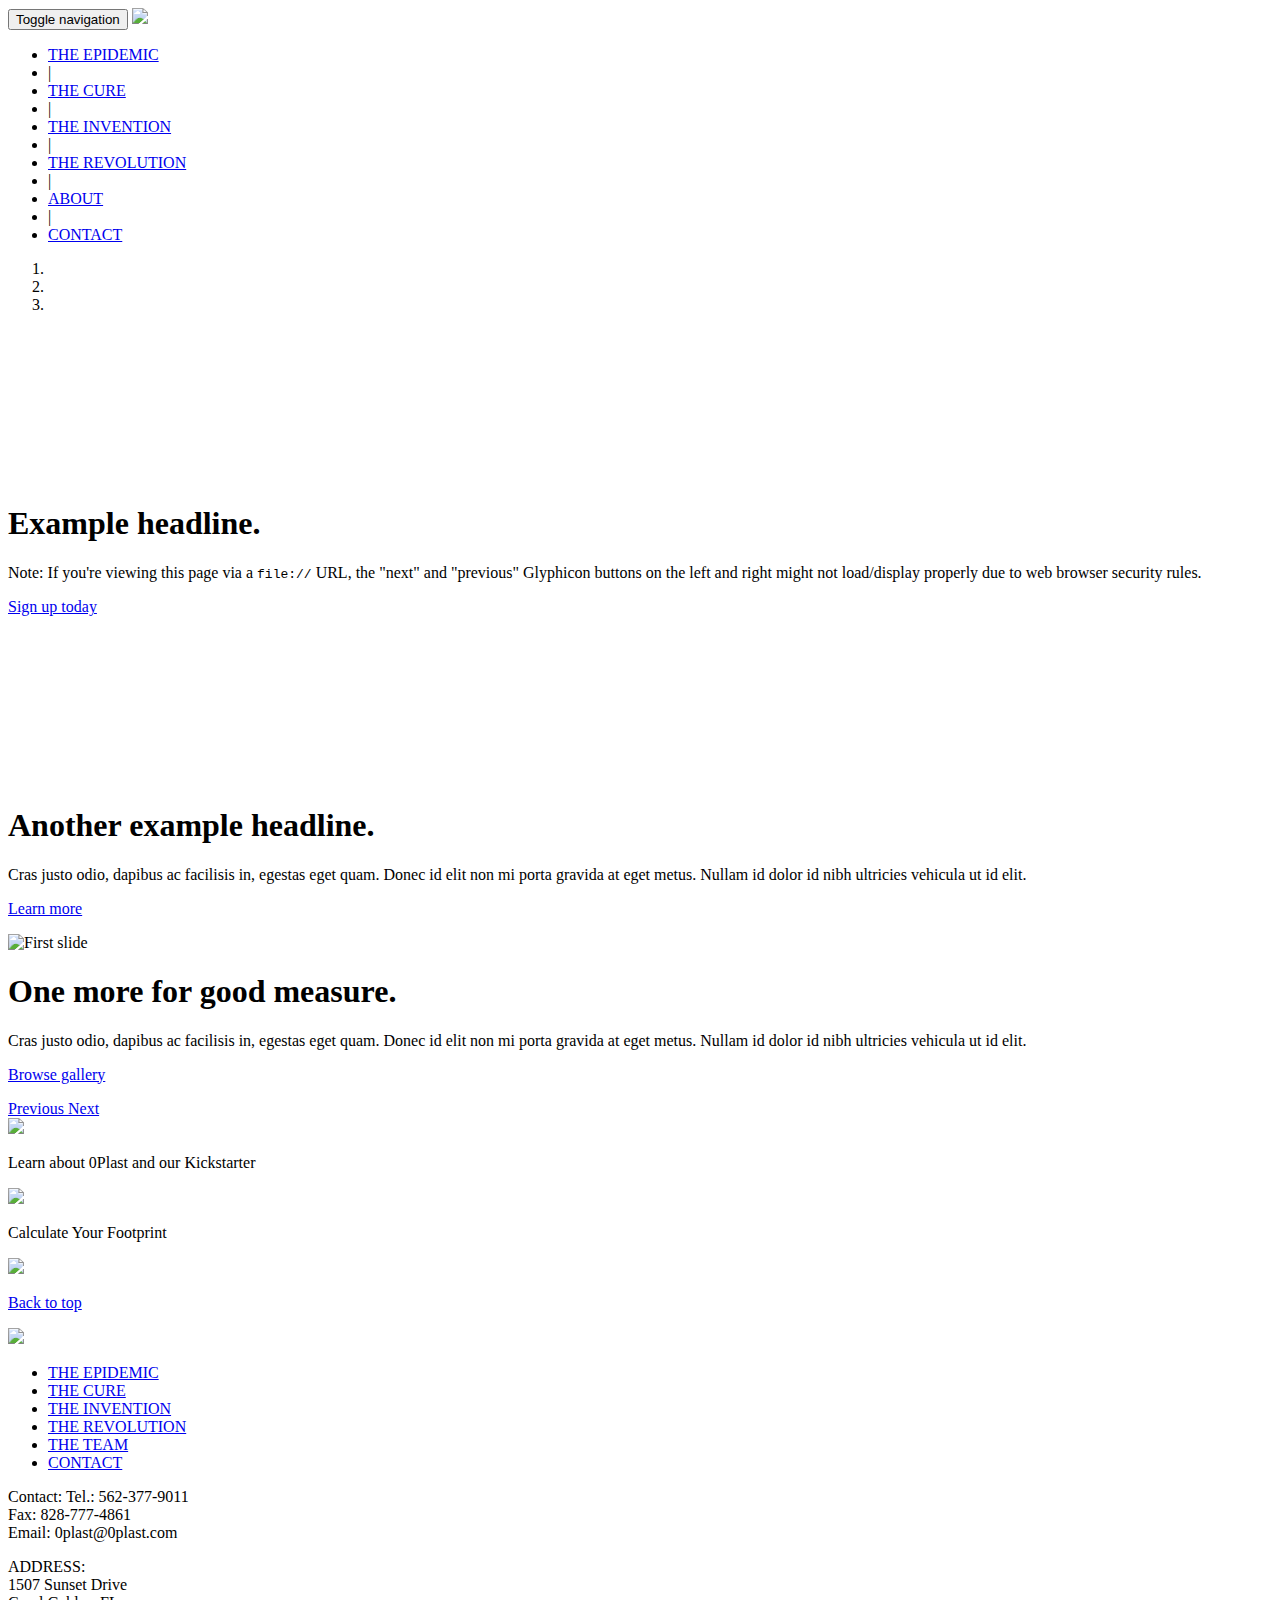
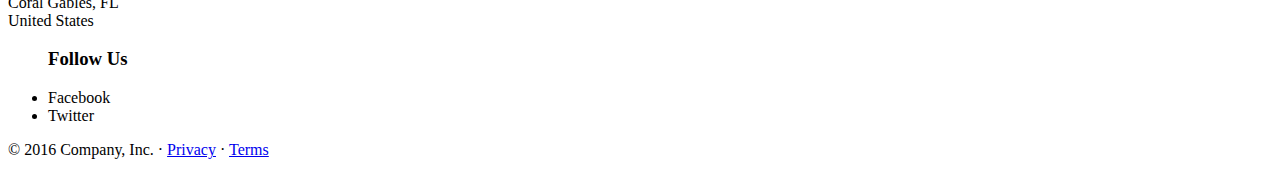
==== index.html @ cd5f036c "Uploaded the first html" ====
<!DOCTYPE html>
<html lang="en">
<head>
	<meta charset="UTF-8">
	<title>0Plast Website</title>

</head>
<body>

	<script src="https://ajax.googleapis.com/ajax/libs/jquery/1.11.3/jquery.min.js"></script>

</body>

<head>
  <meta charset="UTF-8">
  <title>0Plast Website</title>
  <script src="https://ajax.googleapis.com/ajax/libs/jquery/1.11.3/jquery.min.js"></script>
<link href="https://fonts.googleapis.com/css?family=Roboto|Roboto+Slab:100,300,400,700" rel="stylesheet">
  <script src="js/bootstrap.js"></script>
   <script src="js/main.js"></script>
  <link rel="stylesheet" href="css/bootstrap.css">
  <link rel="stylesheet" href="css/custom.css">

</head>

<body>
    <div class="navbar-wrapper">
      <div class="container">

        <nav class="navbar navbar-inverse navbar-static-top">
          <div class="container">
            <div class="navbar-header">
              <button type="button" class="navbar-toggle collapsed" data-toggle="collapse" data-target="#navbar" aria-expanded="false" aria-controls="navbar">
                <span class="sr-only">Toggle navigation</span>
                <span class="icon-bar"></span>
                <span class="icon-bar"></span>
                <span class="icon-bar"></span>
              </button>
              <img src="img/0plast_logo_main.svg" class="navbar-brand"></img>
            </div>
            <div id="navbar" class="navbar-collapse collapse">
              <ul class="nav navbar-nav">
                
                <li class="active"><a href="#about">THE EPIDEMIC</a></li>
                <li>|</li>
                <li><a href="#contact">THE CURE</a></li>
                <li>|</li>
                <li><a href="#contact">THE INVENTION</a></li>
                <li>|</li>
                <li><a href="#contact">THE REVOLUTION</a></li>
                <li>|</li>
                <li><a href="#contact">ABOUT</a></li>
                <li>|</li>
                <li><a href="#contact"> CONTACT</a></li>
              </ul>
            </div>
          </div>
        </nav>

      </div>
    </div>


    <!-- Carousel
    ================================================== -->
    <div id="myCarousel" class="carousel slide" data-ride="carousel">
      <!-- Indicators -->
      <ol class="carousel-indicators">
        <li data-target="#myCarousel" data-slide-to="0" class="active"></li>
        <li data-target="#myCarousel" data-slide-to="1"></li>
        <li data-target="#myCarousel" data-slide-to="2"></li>
      </ol>
      <div class="carousel-inner" role="listbox">
        <div class="item active">
          <video class="first-slide" src="img/slider1.mov" alt="First slide"></video>
          <div class="container">
            <div class="carousel-caption">
              <h1>Example headline.</h1>
              <p>Note: If you're viewing this page via a <code>file://</code> URL, the "next" and "previous" Glyphicon buttons on the left and right might not load/display properly due to web browser security rules.</p>
              <p><a class="btn btn-lg btn-primary" href="#" role="button">Sign up today</a></p>
            </div>
          </div>
        </div>
        <div class="item">
        <video class="first-slide" src="img/slider1.mov" alt="First slide"></video>
          <div class="container">
            <div class="carousel-caption">
              <h1>Another example headline.</h1>
              <p>Cras justo odio, dapibus ac facilisis in, egestas eget quam. Donec id elit non mi porta gravida at eget metus. Nullam id dolor id nibh ultricies vehicula ut id elit.</p>
              <p><a class="btn btn-lg btn-primary" href="#" role="button">Learn more</a></p>
            </div>
          </div>
        </div>
        <div class="item">
           <img class="first-slide" src="img/fish.svg" alt="First slide"></img>
            <div class="carousel-caption">
              <h1>One more for good measure.</h1>
              <p>Cras justo odio, dapibus ac facilisis in, egestas eget quam. Donec id elit non mi porta gravida at eget metus. Nullam id dolor id nibh ultricies vehicula ut id elit.</p>
              <p><a class="btn btn-lg btn-primary" href="#" role="button">Browse gallery</a></p>
            </div>
          </div>
        </div>
      </div>
      <a class="left carousel-control" href="#myCarousel" role="button" data-slide="prev">
        <span class="glyphicon glyphicon-chevron-left" aria-hidden="true"></span>
        <span class="sr-only">Previous</span>
      </a>
      <a class="right carousel-control" href="#myCarousel" role="button" data-slide="next">
        <span class="glyphicon glyphicon-chevron-right" aria-hidden="true"></span>
        <span class="sr-only">Next</span>
      </a>
    </div><!-- /.carousel -->


    <!-- Marketing messaging and featurettes
    ================================================== -->
    <!-- Wrap the rest of the page in another container to center all the content. -->

    <div class="container marketing">

      <!-- Three columns of text below the carousel -->
      <div class="row">
        <div class="col-lg-4" id="left-module">
          <img class="kickstarter" src="img/kickstart.svg">
          <p>Learn about 0Plast and our Kickstarter</p>
         <!--  <p><a class="btn btn-default" href="#" role="button">View details &raquo;</a></p> -->
        </div><!-- /.col-lg-4 -->
        <div class="col-lg-4" id="middle-module">
         <img class="calculator" src="img/calculator_image.svg">
          <p>Calculate Your Footprint</p>
        <!--   <p><a class="btn btn-default" href="#" role="button">View details &raquo;</a></p> -->
        </div><!-- /.col-lg-4 -->
        <div class="col-lg-4" id="right-module">
        <img class="product" src="img/product_front.jpg" >
           
         <!--  <p><a class="btn btn-default" href="#" role="button">View details &raquo;</a></p> -->
        </div><!-- /.col-lg-4 -->
      </div><!-- /.row -->


      


      <!-- FOOTER -->
      <footer>
        <p class="pull-right"><a href="#">Back to top</a></p>
        <div class="footer-nav">
        <img src="img/0plast_logo_main.svg" class="navbar-brand-footer"></img>
          <ul>
            <li class="active"><a href="#about">THE EPIDEMIC</a></li>
            <li class="active"><a href="#about">THE CURE</a></li>
            <li class="active"><a href="#about">THE INVENTION</a></li>
            <li class="active"><a href="#about">THE REVOLUTION</a></li>
            <li class="active"><a href="#about">THE TEAM</a></li>
            <li class="active"><a href="#about">CONTACT</a></li>
          </ul>
          <p>Contact:
              Tel.: 562-377-9011<br>Fax: 828-777-4861<br>Email: 0plast@0plast.com</p>

          <p>ADDRESS:<br>1507 Sunset Drive<br>Coral Gables, FL<br>United States</p>
          <ul>
            <h3>Follow Us</h3>
            <li>Facebook</li>
            <li>Twitter</li>
          </ul>
          </div>
        <p>&copy; 2016 Company, Inc. &middot; <a href="#">Privacy</a> &middot; <a href="#">Terms</a></p>
      </footer>

    </div><!-- /.container -->



</body>


</html>
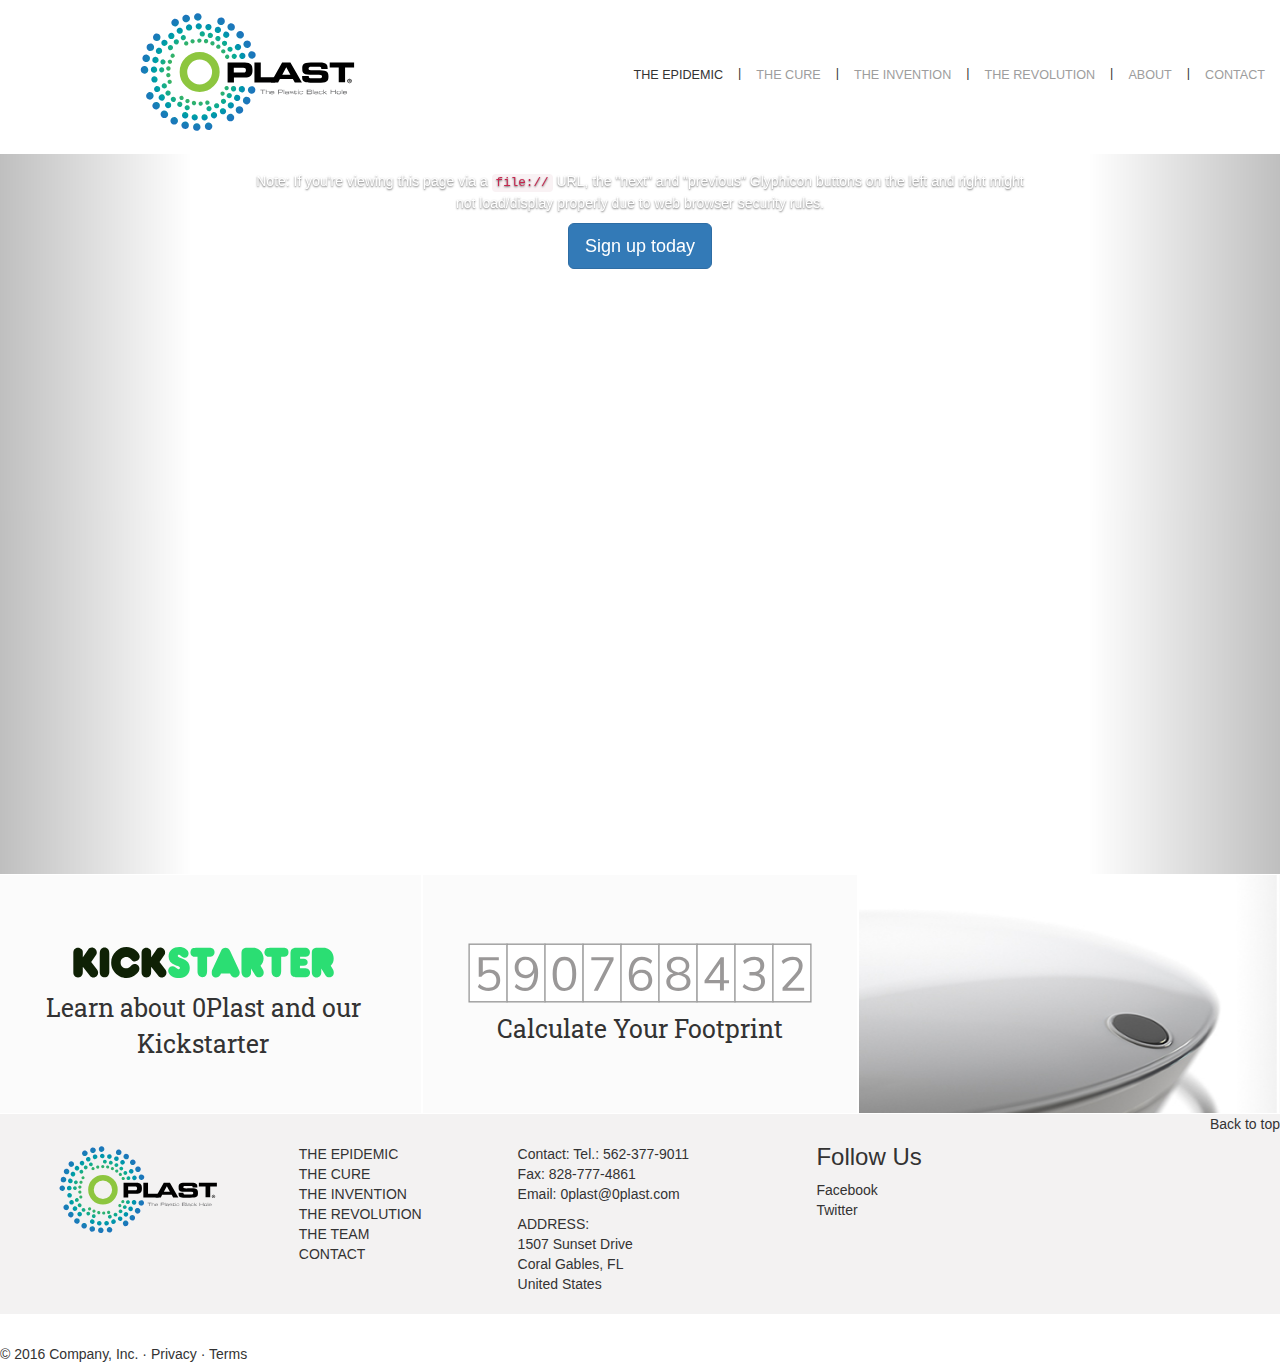
==== commit 216f5f48: "change on fonts for carousel" ====
--- a/index.html
+++ b/index.html
@@ -75,7 +75,7 @@
           <video class="first-slide" src="img/slider1.mov" alt="First slide"></video>
           <div class="container">
             <div class="carousel-caption">
-              <h1>Example headline.</h1>
+              <h1>Everything you know about plastic is about to change...</h1>
               <p>Note: If you're viewing this page via a <code>file://</code> URL, the "next" and "previous" Glyphicon buttons on the left and right might not load/display properly due to web browser security rules.</p>
               <p><a class="btn btn-lg btn-primary" href="#" role="button">Sign up today</a></p>
             </div>
--- a/css/custom.css
+++ b/css/custom.css
@@ -0,0 +1,8 @@
++.img-responsive, .thumbnail > img, .thumbnail a > img, .carousel-inner > .item > img, .carousel-inner > .item > a > img{
+	max width: 35%;
+	margin-right:3em;
+}
+
+.panel img{
+	width: 100%;
+}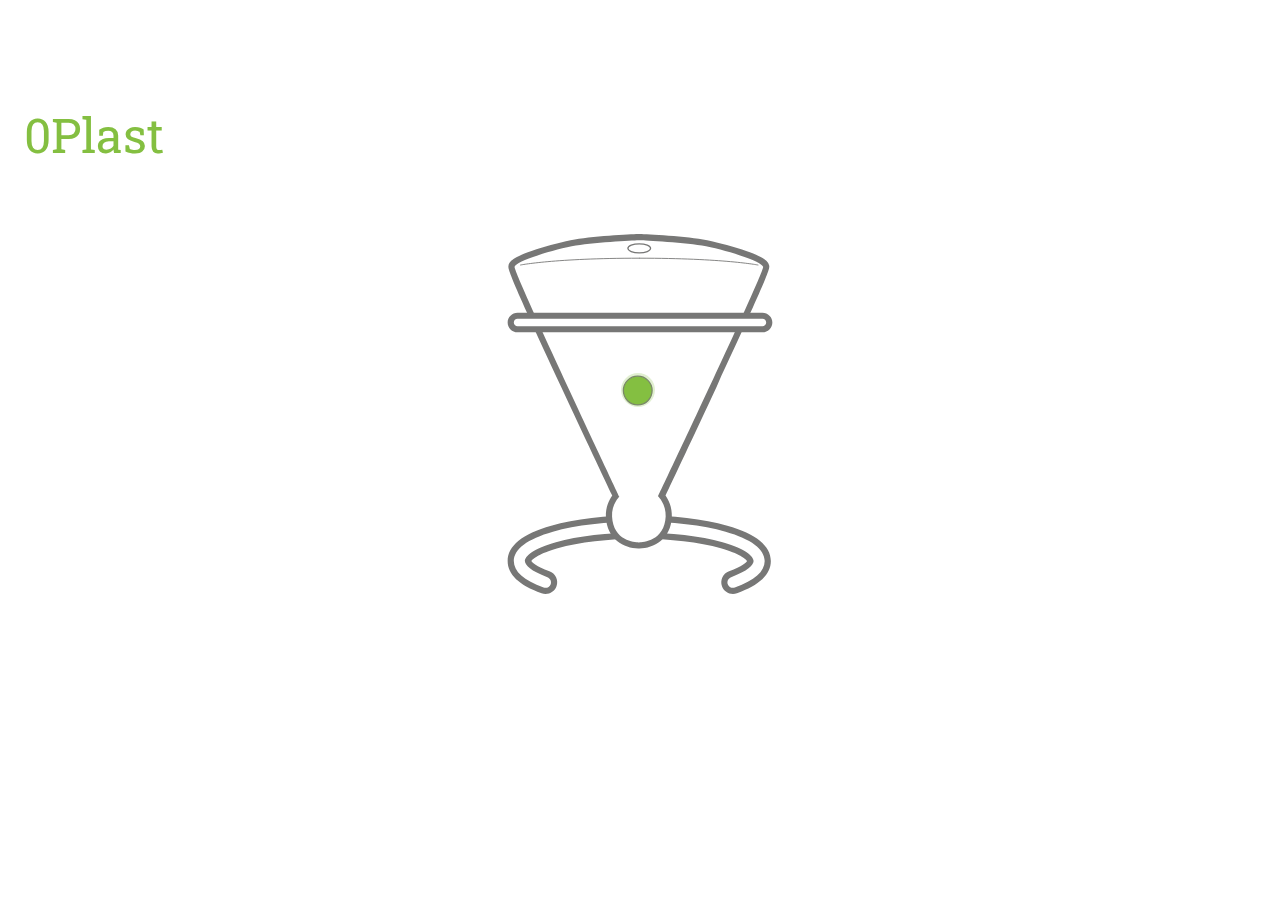
==== commit ac411782: "adding an intro" ====
--- a/index.html
+++ b/index.html
@@ -1,177 +1,39 @@
-<!DOCTYPE html>
-<html lang="en">
-<head>
-	<meta charset="UTF-8">
-	<title>0Plast Website</title>
-
-</head>
-<body>
-
-	<script src="https://ajax.googleapis.com/ajax/libs/jquery/1.11.3/jquery.min.js"></script>
-
-</body>
-
-<head>
-  <meta charset="UTF-8">
-  <title>0Plast Website</title>
-  <script src="https://ajax.googleapis.com/ajax/libs/jquery/1.11.3/jquery.min.js"></script>
-<link href="https://fonts.googleapis.com/css?family=Roboto|Roboto+Slab:100,300,400,700" rel="stylesheet">
-  <script src="js/bootstrap.js"></script>
-   <script src="js/main.js"></script>
-  <link rel="stylesheet" href="css/bootstrap.css">
-  <link rel="stylesheet" href="css/custom.css">
-
-</head>
-
-<body>
-    <div class="navbar-wrapper">
-      <div class="container">
-
-        <nav class="navbar navbar-inverse navbar-static-top">
-          <div class="container">
-            <div class="navbar-header">
-              <button type="button" class="navbar-toggle collapsed" data-toggle="collapse" data-target="#navbar" aria-expanded="false" aria-controls="navbar">
-                <span class="sr-only">Toggle navigation</span>
-                <span class="icon-bar"></span>
-                <span class="icon-bar"></span>
-                <span class="icon-bar"></span>
-              </button>
-              <img src="img/0plast_logo_main.svg" class="navbar-brand"></img>
-            </div>
-            <div id="navbar" class="navbar-collapse collapse">
-              <ul class="nav navbar-nav">
-                
-                <li class="active"><a href="#about">THE EPIDEMIC</a></li>
-                <li>|</li>
-                <li><a href="#contact">THE CURE</a></li>
-                <li>|</li>
-                <li><a href="#contact">THE INVENTION</a></li>
-                <li>|</li>
-                <li><a href="#contact">THE REVOLUTION</a></li>
-                <li>|</li>
-                <li><a href="#contact">ABOUT</a></li>
-                <li>|</li>
-                <li><a href="#contact"> CONTACT</a></li>
-              </ul>
-            </div>
-          </div>
-        </nav>
-
-      </div>
-    </div>
-
-
-    <!-- Carousel
-    ================================================== -->
-    <div id="myCarousel" class="carousel slide" data-ride="carousel">
-      <!-- Indicators -->
-      <ol class="carousel-indicators">
-        <li data-target="#myCarousel" data-slide-to="0" class="active"></li>
-        <li data-target="#myCarousel" data-slide-to="1"></li>
-        <li data-target="#myCarousel" data-slide-to="2"></li>
-      </ol>
-      <div class="carousel-inner" role="listbox">
-        <div class="item active">
-          <video class="first-slide" src="img/slider1.mov" alt="First slide"></video>
-          <div class="container">
-            <div class="carousel-caption">
-              <h1>Everything you know about plastic is about to change...</h1>
-              <p>Note: If you're viewing this page via a <code>file://</code> URL, the "next" and "previous" Glyphicon buttons on the left and right might not load/display properly due to web browser security rules.</p>
-              <p><a class="btn btn-lg btn-primary" href="#" role="button">Sign up today</a></p>
-            </div>
-          </div>
-        </div>
-        <div class="item">
-        <video class="first-slide" src="img/slider1.mov" alt="First slide"></video>
-          <div class="container">
-            <div class="carousel-caption">
-              <h1>Another example headline.</h1>
-              <p>Cras justo odio, dapibus ac facilisis in, egestas eget quam. Donec id elit non mi porta gravida at eget metus. Nullam id dolor id nibh ultricies vehicula ut id elit.</p>
-              <p><a class="btn btn-lg btn-primary" href="#" role="button">Learn more</a></p>
-            </div>
-          </div>
-        </div>
-        <div class="item">
-           <img class="first-slide" src="img/fish.svg" alt="First slide"></img>
-            <div class="carousel-caption">
-              <h1>One more for good measure.</h1>
-              <p>Cras justo odio, dapibus ac facilisis in, egestas eget quam. Donec id elit non mi porta gravida at eget metus. Nullam id dolor id nibh ultricies vehicula ut id elit.</p>
-              <p><a class="btn btn-lg btn-primary" href="#" role="button">Browse gallery</a></p>
-            </div>
-          </div>
-        </div>
-      </div>
-      <a class="left carousel-control" href="#myCarousel" role="button" data-slide="prev">
-        <span class="glyphicon glyphicon-chevron-left" aria-hidden="true"></span>
-        <span class="sr-only">Previous</span>
-      </a>
-      <a class="right carousel-control" href="#myCarousel" role="button" data-slide="next">
-        <span class="glyphicon glyphicon-chevron-right" aria-hidden="true"></span>
-        <span class="sr-only">Next</span>
-      </a>
-    </div><!-- /.carousel -->
-
-
-    <!-- Marketing messaging and featurettes
-    ================================================== -->
-    <!-- Wrap the rest of the page in another container to center all the content. -->
-
-    <div class="container marketing">
-
-      <!-- Three columns of text below the carousel -->
-      <div class="row">
-        <div class="col-lg-4" id="left-module">
-          <img class="kickstarter" src="img/kickstart.svg">
-          <p>Learn about 0Plast and our Kickstarter</p>
-         <!--  <p><a class="btn btn-default" href="#" role="button">View details &raquo;</a></p> -->
-        </div><!-- /.col-lg-4 -->
-        <div class="col-lg-4" id="middle-module">
-         <img class="calculator" src="img/calculator_image.svg">
-          <p>Calculate Your Footprint</p>
-        <!--   <p><a class="btn btn-default" href="#" role="button">View details &raquo;</a></p> -->
-        </div><!-- /.col-lg-4 -->
-        <div class="col-lg-4" id="right-module">
-        <img class="product" src="img/product_front.jpg" >
-           
-         <!--  <p><a class="btn btn-default" href="#" role="button">View details &raquo;</a></p> -->
-        </div><!-- /.col-lg-4 -->
-      </div><!-- /.row -->
-
-
-      
-
-
-      <!-- FOOTER -->
-      <footer>
-        <p class="pull-right"><a href="#">Back to top</a></p>
-        <div class="footer-nav">
-        <img src="img/0plast_logo_main.svg" class="navbar-brand-footer"></img>
-          <ul>
-            <li class="active"><a href="#about">THE EPIDEMIC</a></li>
-            <li class="active"><a href="#about">THE CURE</a></li>
-            <li class="active"><a href="#about">THE INVENTION</a></li>
-            <li class="active"><a href="#about">THE REVOLUTION</a></li>
-            <li class="active"><a href="#about">THE TEAM</a></li>
-            <li class="active"><a href="#about">CONTACT</a></li>
-          </ul>
-          <p>Contact:
-              Tel.: 562-377-9011<br>Fax: 828-777-4861<br>Email: 0plast@0plast.com</p>
-
-          <p>ADDRESS:<br>1507 Sunset Drive<br>Coral Gables, FL<br>United States</p>
-          <ul>
-            <h3>Follow Us</h3>
-            <li>Facebook</li>
-            <li>Twitter</li>
-          </ul>
-          </div>
-        <p>&copy; 2016 Company, Inc. &middot; <a href="#">Privacy</a> &middot; <a href="#">Terms</a></p>
-      </footer>
-
-    </div><!-- /.container -->
-
-
-
-</body>
-
-
+<!DOCTYPE html>
+<html lang="en">
+<head>
+	<meta charset="UTF-8">
+	<title>0Plast Website</title>
+
+</head>
+<body>
+
+	<script src="https://ajax.googleapis.com/ajax/libs/jquery/1.11.3/jquery.min.js"></script>
+
+</body>
+
+<head>
+
+<meta name="viewport" content="user-scalable=yes, width=1240" />
+	<link href='https://fonts.googleapis.com/css?family=Roboto+Slab&subset=latin' rel='stylesheet' type='text/css'>
+
+
+  <meta charset="UTF-8">
+  <title>0Plast Website</title>
+  <script src="https://ajax.googleapis.com/ajax/libs/jquery/1.11.3/jquery.min.js"></script>
+<link href="https://fonts.googleapis.com/css?family=Roboto|Roboto+Slab:100,300,400,700" rel="stylesheet">
+  <script src="js/bootstrap.js"></script>
+   <script src="js/main.js"></script>
+  <link rel="stylesheet" href="css/bootstrap.css">
+  <link rel="stylesheet" href="css/custom.css">
+
+</head>
+
+<body>
+<div id="intro_hype_container" style="margin:auto;position:relative;width:1240px;height:800px;overflow:hidden;">
+		<script type="text/javascript" charset="utf-8" src="intro/intro.hyperesources/intro_hype_generated_script.js?61798"></script>
+	</div>
+
+</body>
+
+
 </html>--- a/css/custom.css
+++ b/css/custom.css
@@ -5,4 +5,4 @@
 
 .panel img{
 	width: 100%;
-}+}
